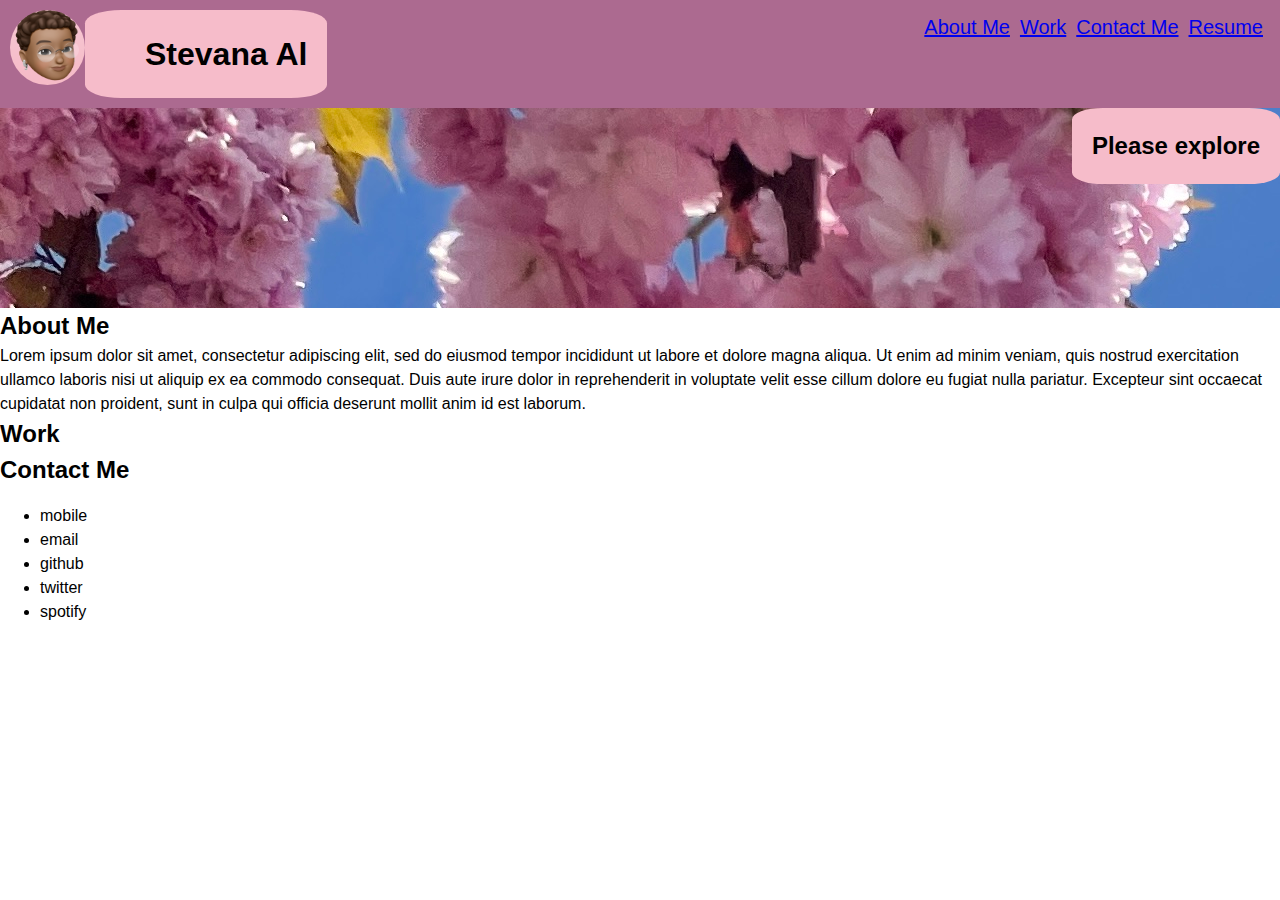
==== starter/index.html @ 6f50ee53 "Added main" ====
<!DOCTYPE html>
<html lang="en-gb">

<head>
  <meta charset="UTF-8">
  <meta name="viewport" content="width=device-width, initial-scale=1.0">
  <meta http-equiv="X-UA-Compatible" content="ie=edge">
  <title>Stevana Al</title>
  <link rel="stylesheet" href="./css/style.css" />
</head>

<body>
  <!-- main logo / nav -->
  <header>  
    <img class="icon" src="/images/Screenshot 2022-10-30 at 12.49.03.png" alt="bitmoji of website creator">
    <h1>Stevana Al</h1>
    <nav> 
      <ul class="nav"> 
        <li><a href="#">About Me</a></li>
         <br>
        <li><a href="#">Work</a></li> 
        <br>
        <li><a href="#">Contact Me</a></li> 
        <br>
        <li><a href="#">Resume</a></li>
        <br>
      </ul>
    </nav>
  </header>

  <!-- hero banner -->
  <section class="hero-banner">  
    <div>
      <h2 id="banner">Please explore</h2>
    </div>
  </section>

  <main class="page-wrapper">
    <!-- about me -->
    <section class="page-section" id="about">
      <h2 id="content-1">About Me</h2> 
      <p>Lorem ipsum dolor sit amet, consectetur adipiscing elit, sed do eiusmod tempor incididunt ut labore et dolore magna aliqua. Ut enim ad minim veniam, quis nostrud exercitation ullamco laboris nisi ut aliquip ex ea commodo consequat. Duis aute irure dolor in reprehenderit in voluptate velit esse cillum dolore eu fugiat nulla pariatur. Excepteur sint occaecat cupidatat non proident, sunt in culpa qui officia deserunt mollit anim id est laborum.</p>
    </section>

    <!-- portfolio container -->
    <section class="page-section" id="work">
      <h2 id="content-2">Work</h2> 

    </section>

    <!-- contact -->
    <section class="page-section contact" id="contact">
      <h2 id="content-3">Contact Me</h2> 
      <ul> 
        <li>mobile</li> 
        <li>email</li> 
        <li>github</li> 
        <li>twitter</li> 
        <li>spotify</li>
      </ul>
    </section>
  </main>
</body>

</html>
---- starter/css/style.css ----
* {
  box-sizing: border-box; 
}

body {
  margin: 0;
  padding: 0;
  font-family: 'Trebuchet MS', 'Lucida Sans Unicode', 'Lucida Grande', 'Lucida Sans', Arial, sans-serif;
  line-height: 1.5;
}

h1,
h2,
h3,
h4,
h5,
h6 {
  margin: 0;
}

p {
  margin: 0;
}

.nav{ 
  list-style: none; 
  color: #f6bcca;
  display: flex;
  font-family: 'Gill Sans', 'Gill Sans MT', Calibri, 'Trebuchet MS', sans-serif;  
  margin: 2px; 
  padding: 0px; 
  font-size: 20px; 
  cursor: pointer;  
}  
.nav li {  
  /* adds 5px space in between each link  */
  padding: 0px 5px;   
}

header{
  background-color: rgb(172, 106, 144);   
  display: flex; 
  flex-direction: row; 
  box-sizing: border-box;
  padding: 10px; 
  justify-content: flex-end;
}  

.icon{ 
  border-radius: 50%;
  height: 75px;
  width: 75px;  
} 
h1{  
  display: inline-block;
  background-color: #f6bcca; 
  padding: 20px 20px 20px 60px;  
  /* pushes the header Stevana Al to the left primarily, but as a result moves to icon too*/  
  /* using this auto margin  allows your website flexibilty so the margin betwen h1 and the nav item changes depending on the size of the browser*/
  margin-right: auto; 
  border-radius: 15%;
}  
.hero-banner { 
  background-image: url("/images/IMG_6655.jpg");
  height: 200px; 
  width: 100%; 
} 

#banner { 
  display: flex;
  box-sizing: border-box;
  background-color: #f6bcca; 
  padding: 20px 20px 20px 20px; 
  height: fit-content; 
  width: fit-content;
  margin-left: auto; 
  align-items: flex-end; 
  border-radius: 15%;
}
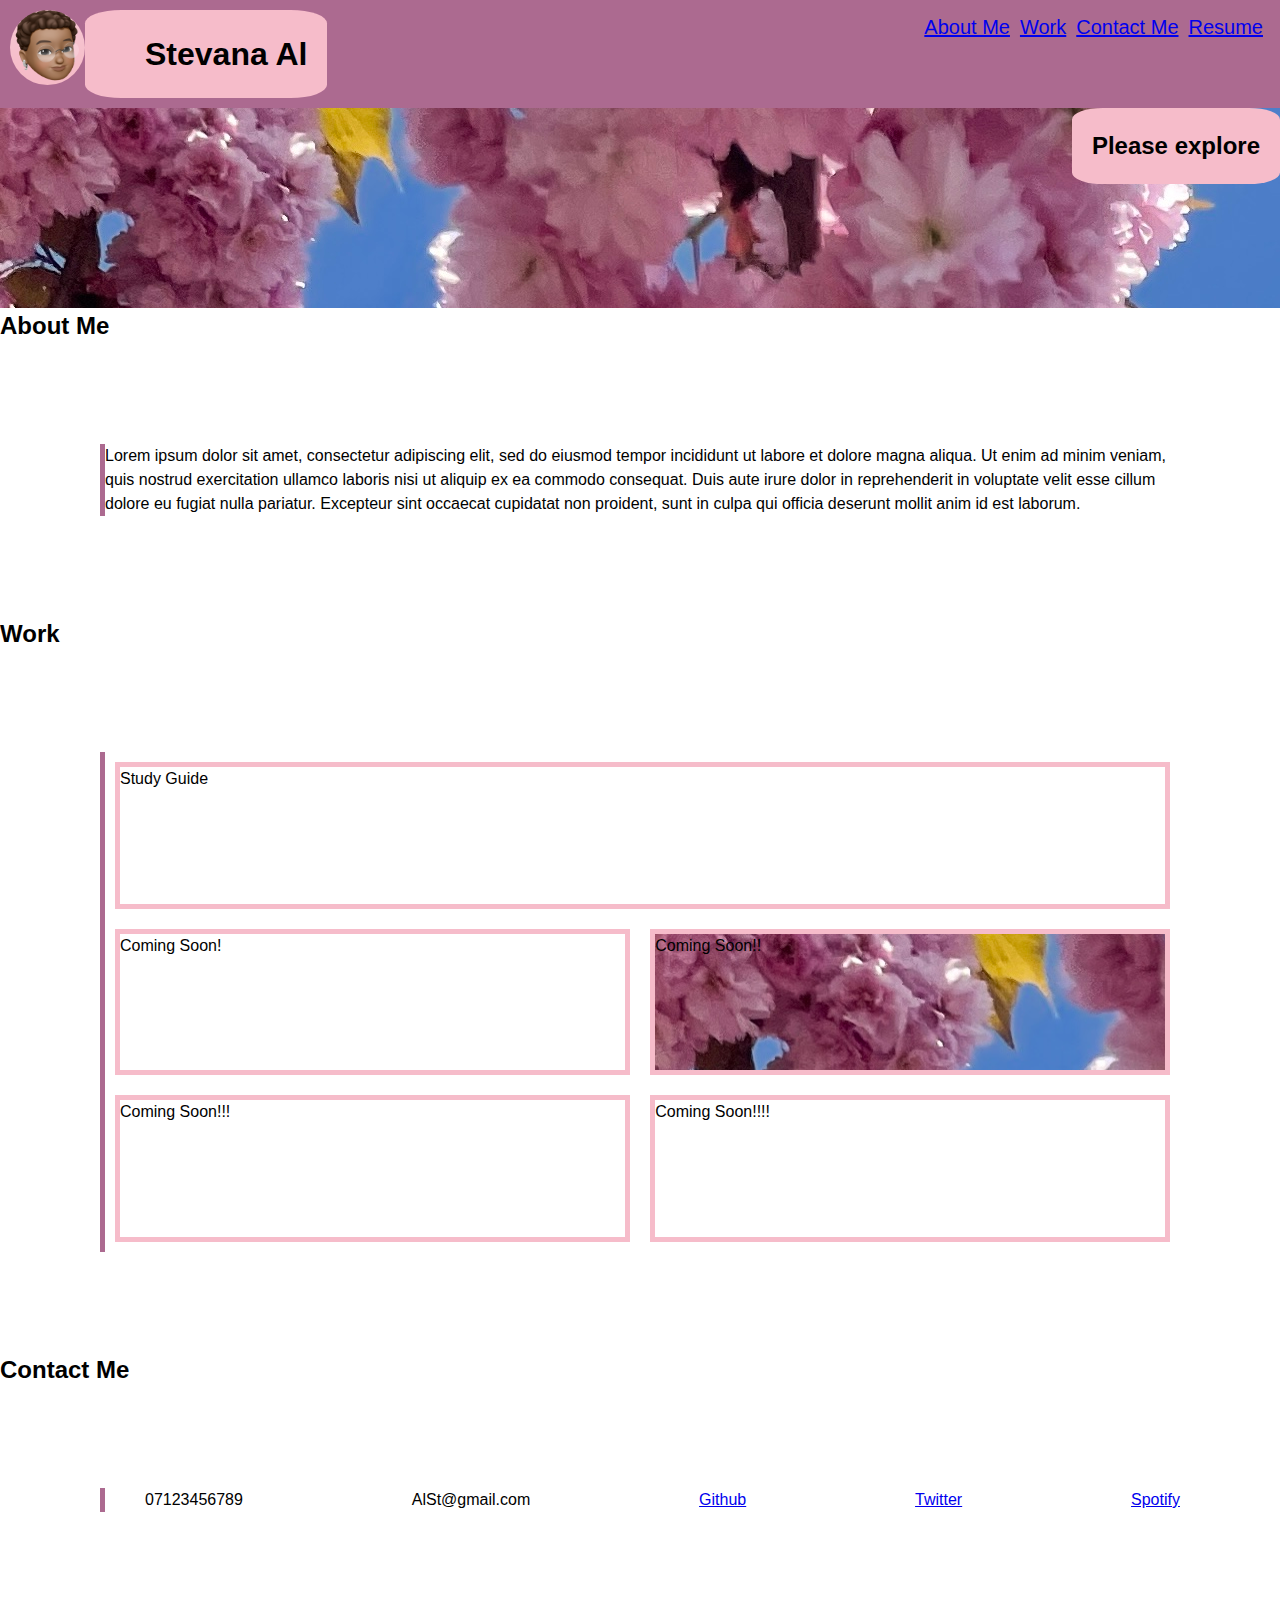
==== commit 062f1690: "added page section and contact" ====
--- a/starter/index.html
+++ b/starter/index.html
@@ -45,18 +45,25 @@
     <!-- portfolio container -->
     <section class="page-section" id="work">
       <h2 id="content-2">Work</h2> 
+      <div class="projectContainer">
+        <div id="project1">Study Guide</div> 
+        <div id="project2">Coming Soon!</div>
+        <div id="project3">Coming Soon!!</div> 
+        <div id="project4">Coming Soon!!!</div> 
+        <div id="project5">Coming Soon!!!!</div>
+      </div>
 
     </section>
 
     <!-- contact -->
     <section class="page-section contact" id="contact">
       <h2 id="content-3">Contact Me</h2> 
-      <ul> 
-        <li>mobile</li> 
-        <li>email</li> 
-        <li>github</li> 
-        <li>twitter</li> 
-        <li>spotify</li>
+      <ul id="contact-info"> 
+        <li id="mobile">07123456789</li> 
+        <li id="email">AlSt@gmail.com</li> 
+        <li id="github"><a href="https://github.com/StevaAlex">Github</a></li> 
+        <li id="twitter"><a  href="#">Twitter</a></li> 
+        <li id="spotify"><a  href="#">Spotify</a></li>
       </ul>
     </section>
   </main>
--- a/starter/css/style.css
+++ b/starter/css/style.css
@@ -3,8 +3,8 @@
 }
 
 body {
-  margin: 0;
-  padding: 0;
+   margin: 0; 
+  padding: 0; 
   font-family: 'Trebuchet MS', 'Lucida Sans Unicode', 'Lucida Grande', 'Lucida Sans', Arial, sans-serif;
   line-height: 1.5;
 }
@@ -76,4 +76,72 @@
   margin-left: auto; 
   align-items: flex-end; 
   border-radius: 15%;
-}+} 
+
+p, 
+.projectContainer, 
+#contact-info {  
+  border-left: 5px solid  rgb(172, 106, 144); 
+  margin: 100px;
+
+} 
+#contact-info { 
+  list-style: none;
+  display: flex;
+  justify-content: space-between; 
+} 
+
+.projectContainer { 
+  display: grid; 
+  grid-template-areas: "studyguide studyguide"
+                      "comingsoon1 comingsoon2" 
+                      "comingsoon3 comingsoon4";  
+  background-position: center;
+  background-repeat: no-repeat; 
+  height: 500px;  
+  
+  
+}
+
+#project1 { 
+  grid-area: studyguide;
+  background-image:url("/images/3166598F-8E7C-4748-B802-2A0DAF5C219C.JPG"); 
+  width: 2fr; 
+  height: 1fr; 
+  border: 5px solid #f6bcca;
+  margin: 10px;
+  
+} 
+
+#project2 { 
+  grid-area: comingsoon1;
+  background-image:url("/images/0762E637-9BAD-427A-A907-7BA1059E7706.JPG");
+} 
+
+#project3 { 
+  grid-area: comingsoon2;
+  background-image:url("/images/IMG_6655.jpg"); 
+
+} 
+
+#project4 { 
+  grid-area: comingsoon3;
+  background-image:url("/images/IMG_6656.JPG");
+} 
+
+#project5 { 
+  grid-area: comingsoon4;
+  background-image:url("/images/IMG_6956.JPG");
+} 
+
+#project1, 
+#project2, 
+#project3, 
+#project4, 
+#project5 {  
+  width: 1fr; 
+  height: 1fr; 
+  border: 5px solid #f6bcca;
+  margin: 10px; 
+
+}
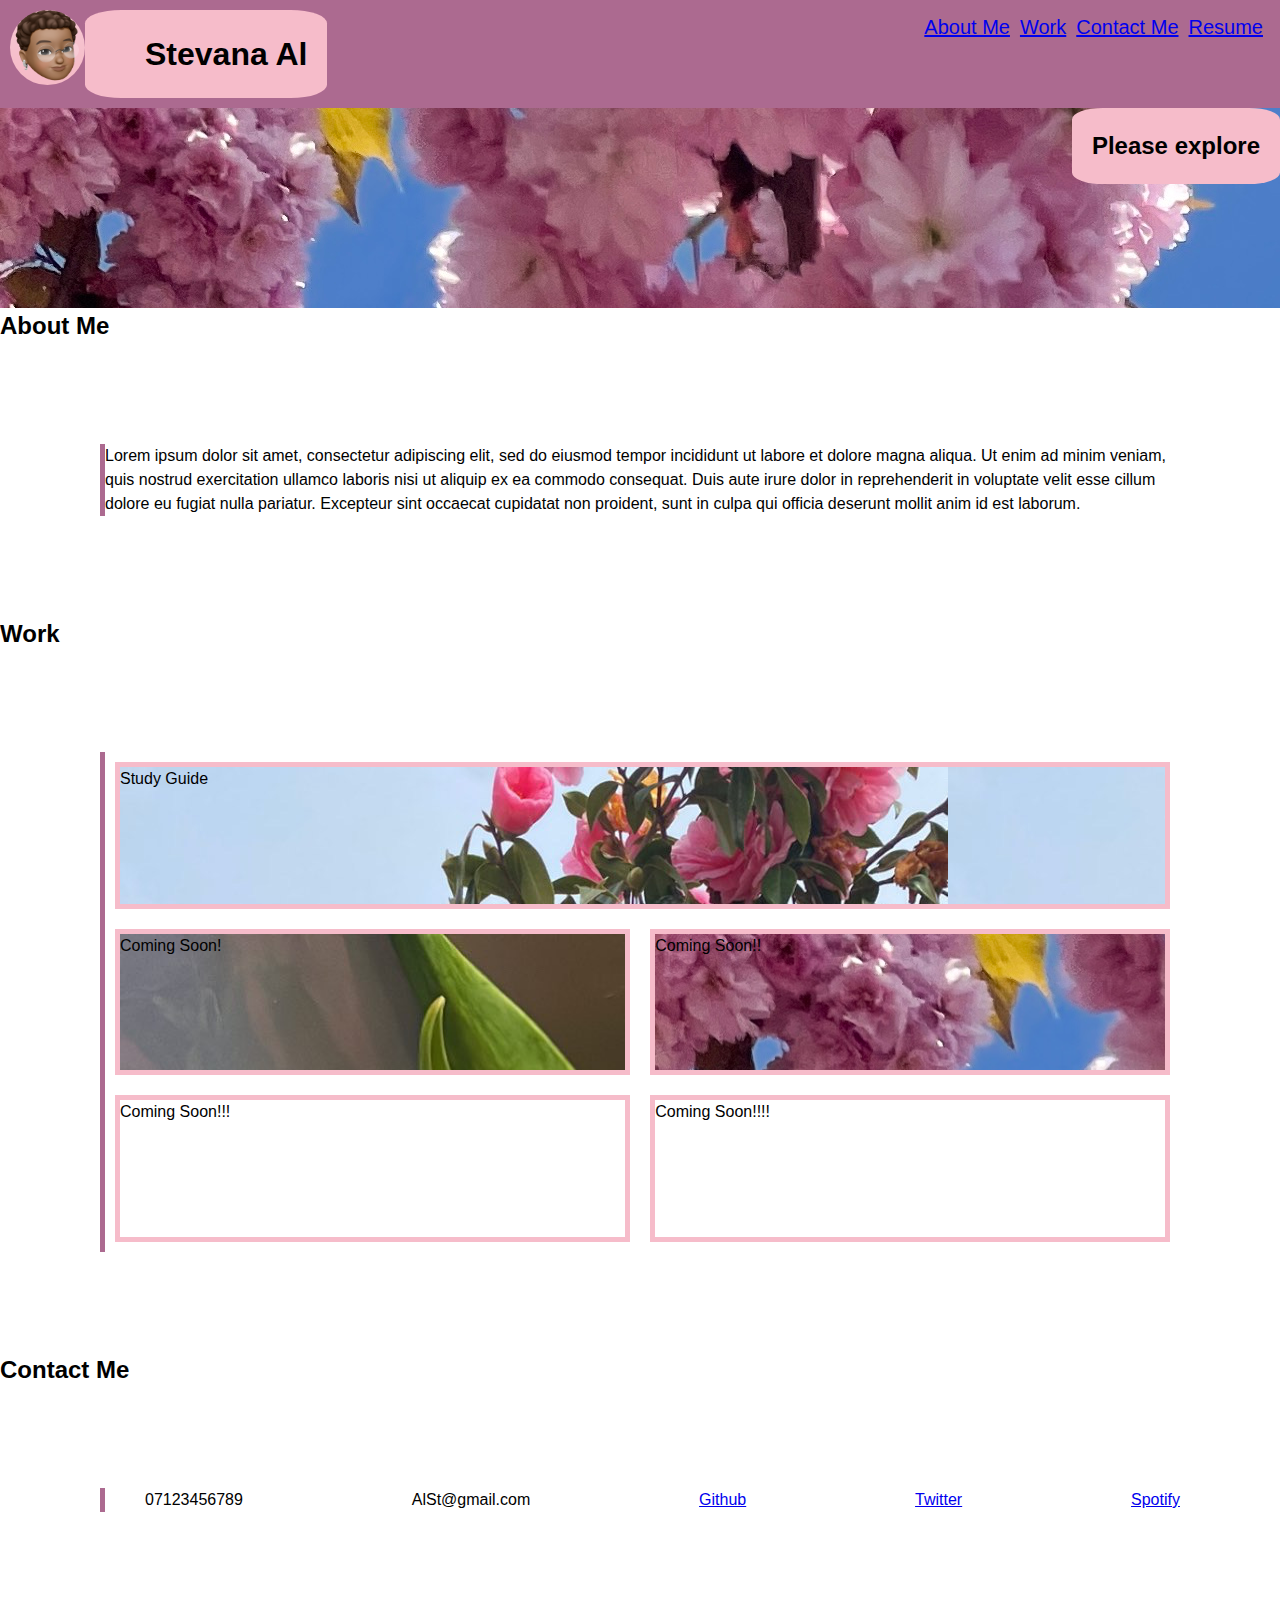
==== commit 3637b959: "Added class to work section" ====
--- a/starter/index.html
+++ b/starter/index.html
@@ -46,11 +46,11 @@
     <section class="page-section" id="work">
       <h2 id="content-2">Work</h2> 
       <div class="projectContainer">
-        <div id="project1">Study Guide</div> 
-        <div id="project2">Coming Soon!</div>
-        <div id="project3">Coming Soon!!</div> 
-        <div id="project4">Coming Soon!!!</div> 
-        <div id="project5">Coming Soon!!!!</div>
+        <div id="project1" class="project1class">Study Guide</div> 
+        <div id="project2" class="project2class">Coming Soon!</div>
+        <div id="project3" class="project3class">Coming Soon!!</div> 
+        <div id="project4" class="project4class">Coming Soon!!!</div> 
+        <div id="project5" class="project5class">Coming Soon!!!!</div>
       </div>
 
     </section>
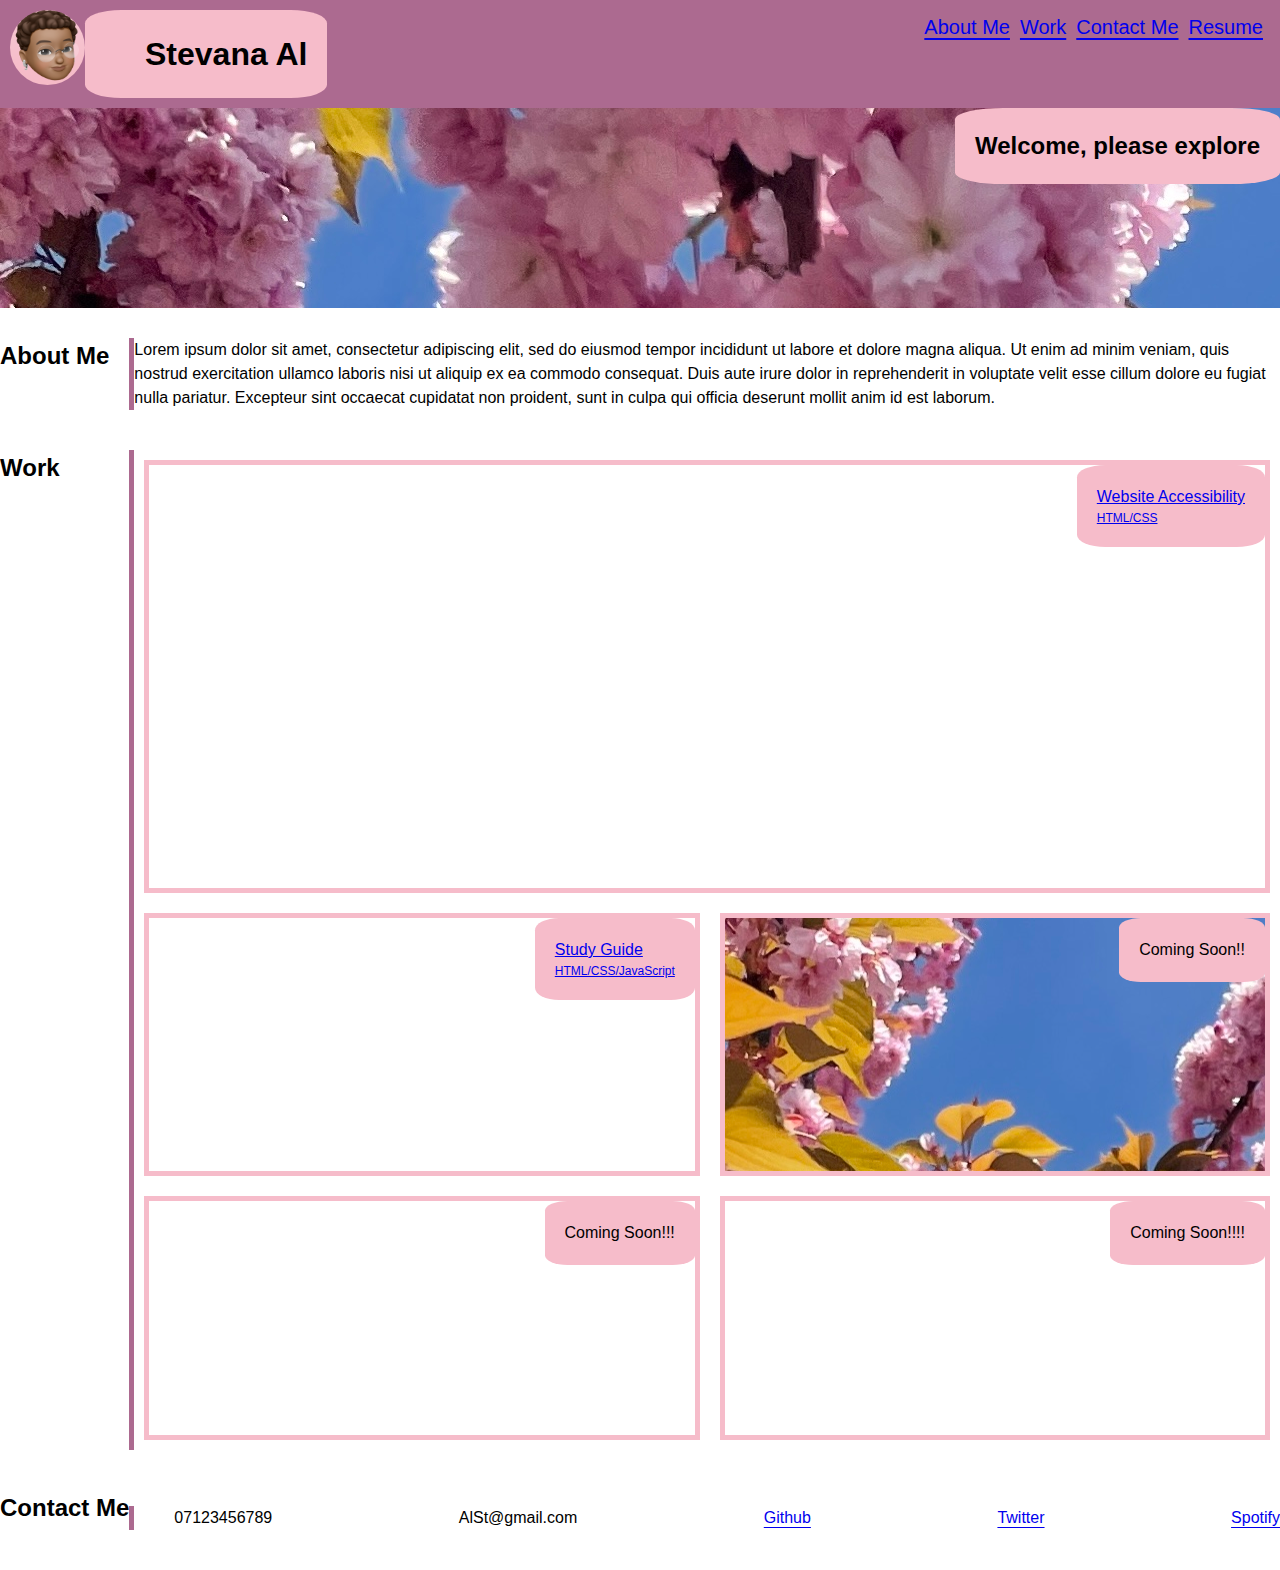
==== commit 53b5cccd: "refactored html code" ====
--- a/starter/index.html
+++ b/starter/index.html
@@ -16,14 +16,10 @@
     <h1>Stevana Al</h1>
     <nav> 
       <ul class="nav"> 
-        <li><a href="#">About Me</a></li>
-         <br>
-        <li><a href="#">Work</a></li> 
-        <br>
-        <li><a href="#">Contact Me</a></li> 
-        <br>
-        <li><a href="#">Resume</a></li>
-        <br>
+        <li><a href="#content-1">About Me</a></li>
+        <li><a href="#content-2">Work</a></li> 
+        <li><a href="#content-3">Contact Me</a></li> 
+        <li><a href="/Al, Stevanos CV.pdf">Resume</a></li>
       </ul>
     </nav>
   </header>
@@ -31,41 +27,54 @@
   <!-- hero banner -->
   <section class="hero-banner">  
     <div>
-      <h2 id="banner">Please explore</h2>
+      <h2 id="banner">Welcome, please explore</h2>
     </div>
   </section>
 
   <main class="page-wrapper">
     <!-- about me -->
     <section class="page-section" id="about">
-      <h2 id="content-1">About Me</h2> 
-      <p>Lorem ipsum dolor sit amet, consectetur adipiscing elit, sed do eiusmod tempor incididunt ut labore et dolore magna aliqua. Ut enim ad minim veniam, quis nostrud exercitation ullamco laboris nisi ut aliquip ex ea commodo consequat. Duis aute irure dolor in reprehenderit in voluptate velit esse cillum dolore eu fugiat nulla pariatur. Excepteur sint occaecat cupidatat non proident, sunt in culpa qui officia deserunt mollit anim id est laborum.</p>
+      <h2 id="content-1" class="AboutMe">About Me</h2> 
     </section>
+    <div id="AB-Body">Lorem ipsum dolor sit amet, consectetur adipiscing elit, sed do eiusmod tempor incididunt ut labore et dolore magna aliqua. Ut enim ad minim veniam, quis nostrud exercitation ullamco laboris nisi ut aliquip ex ea commodo consequat. Duis aute irure dolor in reprehenderit in voluptate velit esse cillum dolore eu fugiat nulla pariatur. Excepteur sint occaecat cupidatat non proident, sunt in culpa qui officia deserunt mollit anim id est laborum.</div>
 
     <!-- portfolio container -->
     <section class="page-section" id="work">
-      <h2 id="content-2">Work</h2> 
-      <div class="projectContainer">
-        <div id="project1" class="project1class">Study Guide</div> 
-        <div id="project2" class="project2class">Coming Soon!</div>
+      <h2 id="content-2" class="Work">Work</h2> 
+    </section>
+    <div class="projectContainer"> 
+      <div id="web-access" >
+       <div id="project1" class="project1class">
+        <a href="https://stevaalex.github.io/Bootcamp-first-challenge/"> Website Accessibility <p id="paragraph1">HTML/CSS</p></a>
+      </div>  
+     </div> 
+      <div id="studyguide">
+        <div id="project2" class="project2class">
+          <a href="https://stevaalex.github.io/prework-study-guide/">Study Guide <p id="paragraph2">HTML/CSS/JavaScript</p></a>
+        </div> 
+     </div> 
+     <div id="proj3">
         <div id="project3" class="project3class">Coming Soon!!</div> 
-        <div id="project4" class="project4class">Coming Soon!!!</div> 
-        <div id="project5" class="project5class">Coming Soon!!!!</div>
+    </div> 
+    <div id="proj4">
+       <div id="project4" class="project4class">Coming Soon!!!</div> 
+    </div >
+    <div id="proj5">
+      <div id="project5" class="project5class">Coming Soon!!!!</div>
       </div>
-
-    </section>
+    </div>
 
     <!-- contact -->
     <section class="page-section contact" id="contact">
-      <h2 id="content-3">Contact Me</h2> 
-      <ul id="contact-info"> 
-        <li id="mobile">07123456789</li> 
-        <li id="email">AlSt@gmail.com</li> 
-        <li id="github"><a href="https://github.com/StevaAlex">Github</a></li> 
-        <li id="twitter"><a  href="#">Twitter</a></li> 
-        <li id="spotify"><a  href="#">Spotify</a></li>
-      </ul>
+      <h2 id="content-3" class="ContactMe">Contact Me</h2> 
     </section>
+    <ul id="contact-info"> 
+      <li id="mobile">07123456789</li> 
+      <li id="email">AlSt@gmail.com</li> 
+      <li id="github"><a href="https://github.com/StevaAlex">Github</a></li> 
+      <li id="twitter"><a  href="#">Twitter</a></li> 
+      <li id="spotify"><a  href="#">Spotify</a></li>
+    </ul>
   </main>
 </body>
 
--- a/starter/css/style.css
+++ b/starter/css/style.css
@@ -34,7 +34,10 @@
 }  
 .nav li {  
   /* adds 5px space in between each link  */
-  padding: 0px 5px;   
+  padding: 0px 5px;    
+  text-underline-offset: 4px;
+  text-decoration-thickness: 5px;
+  text-decoration-color: rgb(172, 106, 144);
 }
 
 header{
@@ -70,7 +73,7 @@
   display: flex;
   box-sizing: border-box;
   background-color: #f6bcca; 
-  padding: 20px 20px 20px 20px; 
+  padding: 20px; 
   height: fit-content; 
   width: fit-content;
   margin-left: auto; 
@@ -78,70 +81,128 @@
   border-radius: 15%;
 } 
 
-p, 
-.projectContainer, 
-#contact-info {  
-  border-left: 5px solid  rgb(172, 106, 144); 
-  margin: 100px;
-
-} 
 #contact-info { 
   list-style: none;
   display: flex;
-  justify-content: space-between; 
-} 
-
-.projectContainer { 
+  justify-content: space-between;  
+  text-underline-offset: 4px;
+  text-decoration-thickness: 5px;
+  text-decoration-color: rgb(172, 106, 144); 
+
+} 
+
+ .projectContainer {  
   display: grid; 
-  grid-template-areas: "studyguide studyguide"
+  grid-template-areas: "studyguide studyguide" 
+                      "studyguide studyguide"   
                       "comingsoon1 comingsoon2" 
                       "comingsoon3 comingsoon4";  
-  background-position: center;
-  background-repeat: no-repeat; 
-  height: 500px;  
-  
-  
-}
-
-#project1 { 
+  background-position: center; 
+  height: 1000px; 
+} 
+
+ #web-access {  
   grid-area: studyguide;
-  background-image:url("/images/3166598F-8E7C-4748-B802-2A0DAF5C219C.JPG"); 
-  width: 2fr; 
-  height: 1fr; 
+  background-image:url("/images/stevaalex.github.io_Bootcamp-first-challenge_\ \(1\).png"); 
   border: 5px solid #f6bcca;
   margin: 10px;
-  
-} 
-
-#project2 { 
+  background-position: center; 
+  background-size: cover;
+}   
+
+#studyguide { 
   grid-area: comingsoon1;
-  background-image:url("/images/0762E637-9BAD-427A-A907-7BA1059E7706.JPG");
-} 
-
-#project3 { 
+  background-image:url("/images/stevaalex.github.io_prework-study-guide_.png"); 
+  background-position: top; 
+  background-size: cover;
+} 
+
+#proj3 { 
   grid-area: comingsoon2;
   background-image:url("/images/IMG_6655.jpg"); 
 
 } 
 
-#project4 { 
+#proj4 { 
   grid-area: comingsoon3;
   background-image:url("/images/IMG_6656.JPG");
 } 
 
-#project5 { 
+#proj5 { 
   grid-area: comingsoon4;
   background-image:url("/images/IMG_6956.JPG");
 } 
 
+#studyguide, 
+#web-access, 
+#proj3, 
+#proj4, 
+#proj5 {  
+  width: 1fr; 
+  height: 1fr;  
+  border: 5px solid #f6bcca;
+  margin: 10px; 
+  background-position: center; 
+  
+ } 
+ 
 #project1, 
 #project2, 
 #project3, 
 #project4, 
-#project5 {  
-  width: 1fr; 
-  height: 1fr; 
-  border: 5px solid #f6bcca;
-  margin: 10px; 
-
-}
+#project5 { 
+  display: flex;
+  box-sizing: border-box;
+  background-color: #f6bcca; 
+  padding: 20px; 
+  height: fit-content; 
+  width: fit-content;
+  margin-left: auto; 
+  align-items: flex-end; 
+  border-radius: 15%;
+} 
+.page-wrapper {  
+  display: grid;
+ grid-template-areas: "aboutMe AbBody"
+                "work projectcontainer"
+                "contactMe contactinfo";
+  grid-template-columns: auto;
+  margin-top: 30px;
+
+} 
+
+.AboutMe { 
+  grid-area: aboutMe; 
+  padding-right: 0px;
+} 
+
+#AB-Body { 
+  grid-area: AbBody; 
+  border-left: 5px solid rgb(172, 106, 144); 
+  margin-bottom: 40px;
+}
+.Work { 
+  grid-area: work;
+} 
+
+.projectContainer {
+  grid-area: projectcontainer;
+  border-left: 5px solid rgb(172, 106, 144); 
+  margin-bottom: 40px;
+ 
+} 
+
+.ContactMe { 
+  grid-area: contactMe; 
+} 
+
+#contact-info { 
+  grid-area: contactinfo;
+  border-left: 5px solid rgb(172, 106, 144);
+  margin-bottom: 40px;
+}
+
+.projectContainer p { 
+  text-decoration: none!important; 
+  font-size: 12px;
+}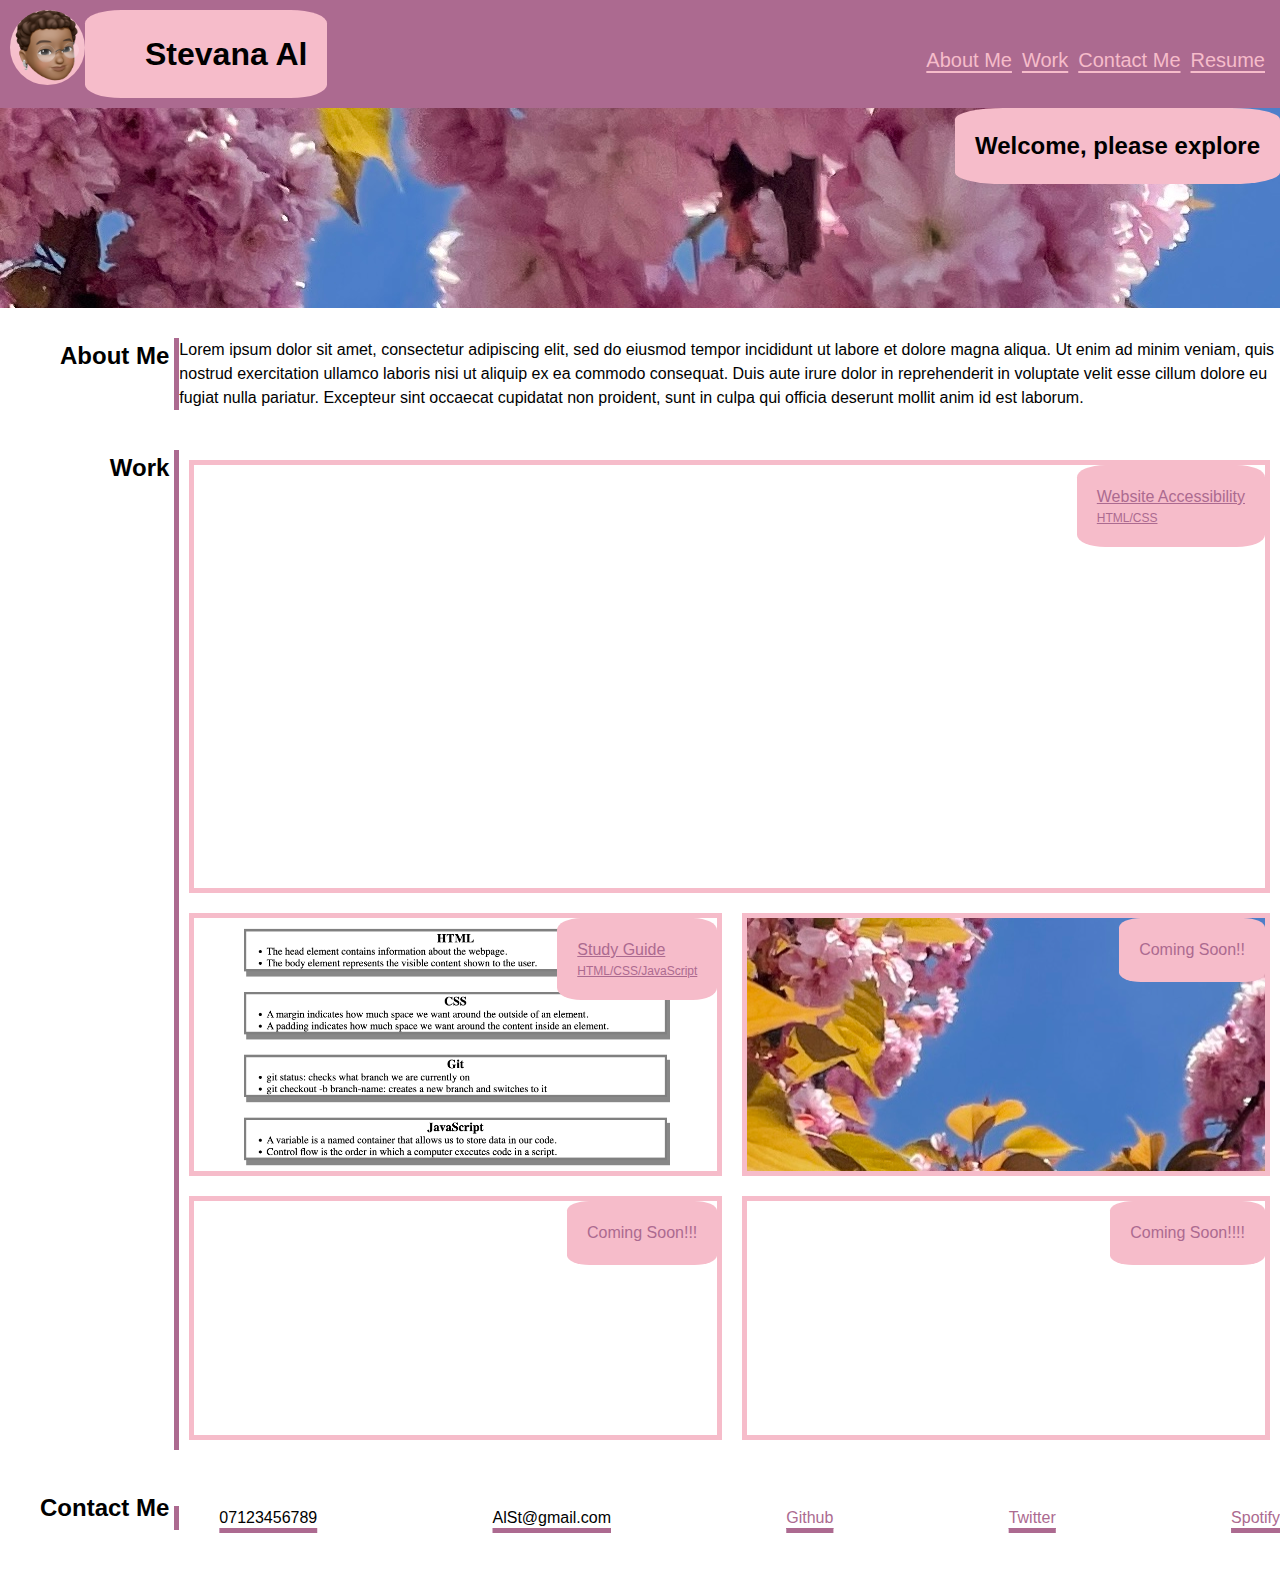
==== commit 72e582de: "Added comments" ====
--- a/starter/index.html
+++ b/starter/index.html
@@ -12,11 +12,11 @@
 <body>
   <!-- main logo / nav -->
   <header>  
-    <img class="icon" src="/images/Screenshot 2022-10-30 at 12.49.03.png" alt="bitmoji of website creator">
+    <img class="icon" src="/images/Screenshot 2022-10-30 at 12.49.03.png" alt="bitmoji of website creator"><!-- alt text-->
     <h1>Stevana Al</h1>
     <nav> 
       <ul class="nav"> 
-        <li><a href="#content-1">About Me</a></li>
+        <li><a href="#content-1">About Me</a></li> <!-- adds hyperlink that leads to an id thats on the page -->
         <li><a href="#content-2">Work</a></li> 
         <li><a href="#content-3">Contact Me</a></li> 
         <li><a href="/Al, Stevanos CV.pdf">Resume</a></li>
@@ -33,7 +33,7 @@
 
   <main class="page-wrapper">
     <!-- about me -->
-    <section class="page-section" id="about">
+    <section class="page-section" id="about"> <!-- project items removed fron project container so they can be referenced in css-->
       <h2 id="content-1" class="AboutMe">About Me</h2> 
     </section>
     <div id="AB-Body">Lorem ipsum dolor sit amet, consectetur adipiscing elit, sed do eiusmod tempor incididunt ut labore et dolore magna aliqua. Ut enim ad minim veniam, quis nostrud exercitation ullamco laboris nisi ut aliquip ex ea commodo consequat. Duis aute irure dolor in reprehenderit in voluptate velit esse cillum dolore eu fugiat nulla pariatur. Excepteur sint occaecat cupidatat non proident, sunt in culpa qui officia deserunt mollit anim id est laborum.</div>
--- a/starter/css/style.css
+++ b/starter/css/style.css
@@ -23,12 +23,11 @@
 }
 
 .nav{ 
-  list-style: none; 
+  list-style: none; /* Removed bullet points*/
   color: #f6bcca;
-  display: flex;
+  display: flex; /* use to auto align items, adding this causes nav bar links to line up in a row*/
   font-family: 'Gill Sans', 'Gill Sans MT', Calibri, 'Trebuchet MS', sans-serif;  
-  margin: 2px; 
-  padding: 0px; 
+  padding-top: 15px; /* pushes nav bar down*/
   font-size: 20px; 
   cursor: pointer;  
 }  
@@ -37,7 +36,7 @@
   padding: 0px 5px;    
   text-underline-offset: 4px;
   text-decoration-thickness: 5px;
-  text-decoration-color: rgb(172, 106, 144);
+  text-decoration-color: rgb(172, 106, 144); 
 }
 
 header{
@@ -64,9 +63,8 @@
   border-radius: 15%;
 }  
 .hero-banner { 
-  background-image: url("/images/IMG_6655.jpg");
-  height: 200px; 
-  width: 100%; 
+  background-image: url("/images/IMG_6655.jpg"); /* use as shown to add a backgroun image using css*/
+  height: 200px; /* sets height of image*/
 } 
 
 #banner { 
@@ -78,36 +76,37 @@
   width: fit-content;
   margin-left: auto; 
   align-items: flex-end; 
-  border-radius: 15%;
+  border-radius: 15%; /* rounds off the edges of your desired item, can make it round or curved*/
 } 
 
 #contact-info { 
   list-style: none;
   display: flex;
-  justify-content: space-between;  
-  text-underline-offset: 4px;
-  text-decoration-thickness: 5px;
-  text-decoration-color: rgb(172, 106, 144); 
+  justify-content: space-between; 
+  text-decoration: underline; /* adds underline to text*/
+  text-underline-offset: 5px; /*  puts a space between your text and underlign*/
+  text-decoration-thickness: 5px; /*makes your underlign 5px thick */
+  text-decoration-color: rgb(172, 106, 144); /* changed text colour*/
 
 } 
 
  .projectContainer {  
-  display: grid; 
-  grid-template-areas: "studyguide studyguide" 
-                      "studyguide studyguide"   
-                      "comingsoon1 comingsoon2" 
+  display: grid; /* to create a grid display you MUST include display:grid at the start*/
+  grid-template-areas: "studyguide studyguide" /* your grid will take this visual, in 1st row study guide takes up 2 columns*/
+                      "studyguide studyguide"   /*study guide takes up another 2 columns and two rows on total, so 2x size of other columns*/
+                      "comingsoon1 comingsoon2" /* comingsoon 1 and 2 takes up one row, same below */
                       "comingsoon3 comingsoon4";  
   background-position: center; 
-  height: 1000px; 
+  height: 1000px;  
 } 
 
  #web-access {  
-  grid-area: studyguide;
-  background-image:url("/images/stevaalex.github.io_Bootcamp-first-challenge_\ \(1\).png"); 
+  grid-area: studyguide; /* web-access takes up the space of studyguide in your grid as shown in the visual above*/
+  background-image:url("/images/stevaalex.github.io_Bootcamp-first-challenge_\ \(1\).png"); /* applies background image to section*/
   border: 5px solid #f6bcca;
   margin: 10px;
-  background-position: center; 
-  background-size: cover;
+  background-position: center; /*positions your background image */
+  background-size: cover;/*sets size of background image, cover scales image so it fits shape/space */
 }   
 
 #studyguide { 
@@ -138,12 +137,9 @@
 #proj3, 
 #proj4, 
 #proj5 {  
-  width: 1fr; 
-  height: 1fr;  
   border: 5px solid #f6bcca;
   margin: 10px; 
   background-position: center; 
-  
  } 
  
 #project1, 
@@ -168,12 +164,15 @@
                 "contactMe contactinfo";
   grid-template-columns: auto;
   margin-top: 30px;
+  margin-left: 40px;
 
 } 
 
 .AboutMe { 
   grid-area: aboutMe; 
-  padding-right: 0px;
+  text-align: right;
+  padding-right: 5px;
+
 } 
 
 #AB-Body { 
@@ -183,6 +182,8 @@
 }
 .Work { 
   grid-area: work;
+  text-align: right;
+  padding-right: 5px;
 } 
 
 .projectContainer {
@@ -194,6 +195,8 @@
 
 .ContactMe { 
   grid-area: contactMe; 
+  text-align: right;
+  padding-right: 5px;
 } 
 
 #contact-info { 
@@ -205,4 +208,56 @@
 .projectContainer p { 
   text-decoration: none!important; 
   font-size: 12px;
+}
+
+@media (max-width: 1000px) { /* called media query so when the width is 1000px and less the elements in the brackets is applied to the site*/
+  .projectContainer {  
+    display: grid; 
+    grid-template-areas: "studyguide" 
+                        "studyguide"   
+                        "comingsoon1"
+                        "comingsoon2" 
+                        "comingsoon3" 
+                        "comingsoon4";  
+    background-position: center; 
+    height: 1000px; 
+  }  
+
+  .page-wrapper {  
+    display: grid;
+   grid-template-areas: "aboutMe AbBody"
+                  "work projectcontainer"
+                  "contactMe contactinfo";
+    grid-template-columns: auto;
+    margin-top: 15px;
+    margin-left: 20; 
+  }
+  header { 
+  max-width: 100%;
+  }  
+
+.hero-banner { 
+max-width: 100%; /* sets max width to be 100% fo space*/
+}
+}
+
+header a:link, 
+header a:visited { /* changes links inside header font colour to the pink colour below*/
+
+  color: #f6bcca; 
+}
+
+.page-wrapper a:link, 
+.page-wrapper a:visited, 
+#contact-info a:visited 
+#contact-info a:link, /* a:link= changes the porperty of the link it self*/
+.projectContainer, 
+.projectContainer a:link 
+.projectContainer a:visited /* a:visited= changes the property of a visited link */
+ { 
+  color: rgb(172, 106, 144);
+}
+
+a:hover { 
+  font-size: 25px; /* hyperlink fonts become bigger when you hover over it with mouse*/
 }